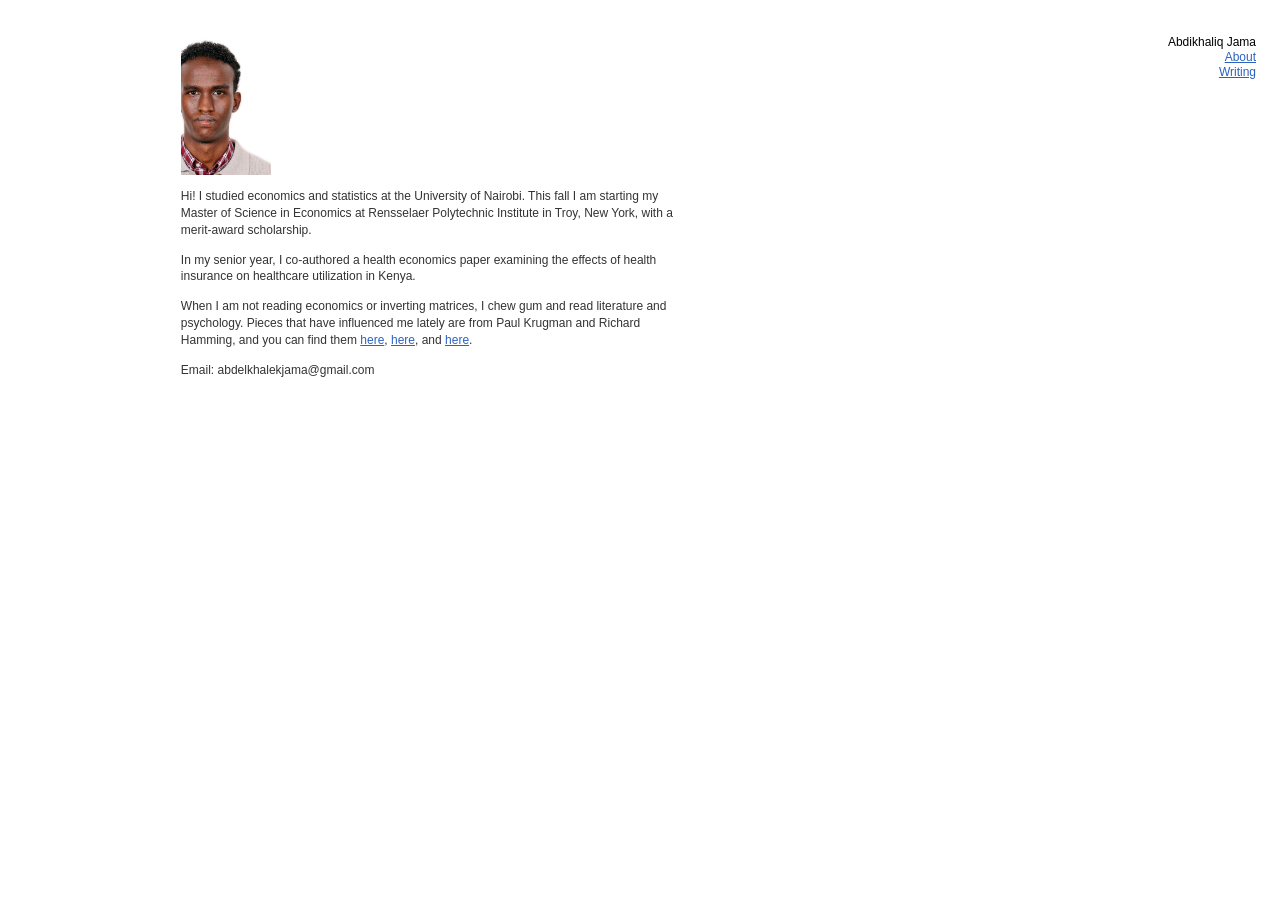
==== index.html @ 6bb48687 "Update index.html" ====
<!DOCTYPE html>
<html lang="en">
<head>
    <meta charset="UTF-8">
    <meta name="viewport" content="width=device-width, initial-scale=1.0">
    <title>Abdikhaliq Mohamed</title>
    <link rel="icon" type="image/png" href="favicon.png">

    <style>
        body {
            margin: 0;
            background: #fff;
            color: #333;
            font-family: Helvetica, Arial, sans-serif;
            font-size: 12px;
            line-height: 1.4;
        }

        a { color: #2b62c0; }

        /* Name and menu, top right */
        .menu {
            position: absolute;
            top: 35.25px;
            right: 24px;
            text-align: right;
            line-height: 1.25;
        }
        .menu span { display: block; color: #000; }
        .menu a { display: block; }

        /* Text column */
        main {
            margin-left: clamp(20px, 14.13vw, 300px);
            width: 500px;
            padding-top: 35.25px;
            padding-bottom: 80px;
        }

        .photo {
            width: 130px;
            height: 140px;
            overflow: hidden;
            margin-bottom: 13px;
        }
        .photo img {
            display: block;
            width: 130px;
            margin: -4px 0 0 -40px;
        }

        p { margin: 13px 0; }

        @media (max-width: 760px) {
            .menu { position: static; text-align: left; padding: 20px 20px 0; }
            main { margin: 0 20px; width: auto; padding-top: 20px; }
        }
    </style>
</head>

<body>

    <div class="menu">
        <span>Abdikhaliq Jama</span>
        <a href="index.html">About</a>
        <a href="blog.html">Writing</a>
    </div>

    <main>
        <div class="photo"><img src="profile.jpeg" alt="Abdikhaliq Jama"></div>

        <p>Hi! I studied economics and statistics at the University of Nairobi. This fall I am starting my Master of Science in Economics at Rensselaer Polytechnic Institute in Troy, New York, with a merit-award scholarship.</p>

        <p>In my senior year, I co-authored a health economics paper examining the effects of health insurance on healthcare utilization in Kenya.</p>

        <p>When I am not reading economics or inverting matrices, I chew gum and read literature and psychology. Pieces that have influenced me lately are from Paul Krugman and Richard Hamming, and you can find them
            <a href="https://www.princeton.edu/~pkrugman/incidents.html" target="_blank" rel="noopener">here</a>,
            <a href="https://www.cs.virginia.edu/~robins/YouAndYourResearch.html" target="_blank" rel="noopener">here</a>, and
            <a href="https://web.mit.edu/krugman/www/howiwork.html" target="_blank" rel="noopener">here</a>.
        <p>Email: abdelkhalekjama@gmail.com</p>
        </p>
    </main>

</body>
</html>
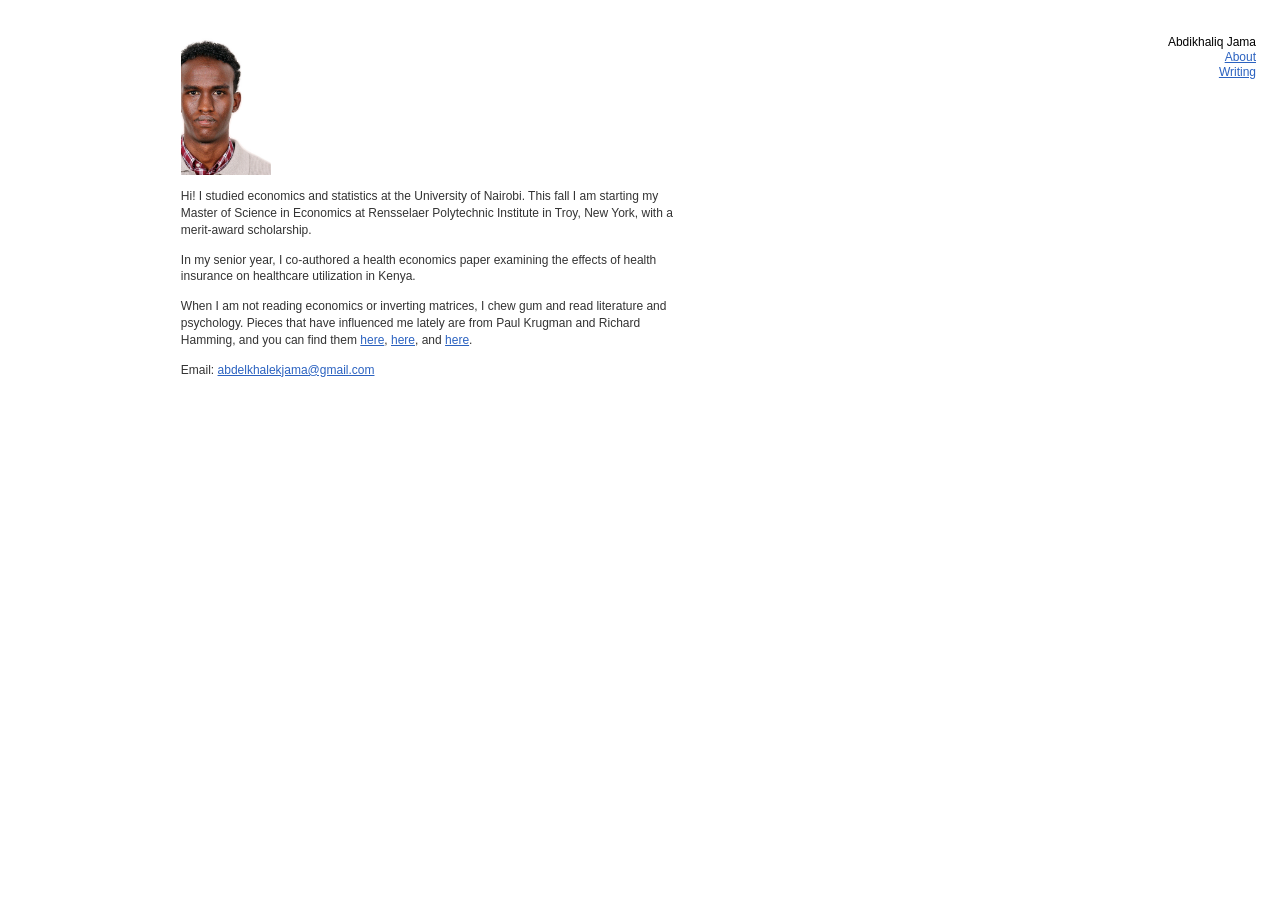
==== commit b04c82f1: "Update index.html" ====
--- a/index.html
+++ b/index.html
@@ -67,7 +67,7 @@
     </div>
 
     <main>
-        <div class="photo"><img src="profile.jpeg" alt="Abdikhaliq Jama"></div>
+        <div class="photo"><img src="profile.jpeg" alt="Abdikhaliq Mohamed"></div>
 
         <p>Hi! I studied economics and statistics at the University of Nairobi. This fall I am starting my Master of Science in Economics at Rensselaer Polytechnic Institute in Troy, New York, with a merit-award scholarship.</p>
 
@@ -77,7 +77,7 @@
             <a href="https://www.princeton.edu/~pkrugman/incidents.html" target="_blank" rel="noopener">here</a>,
             <a href="https://www.cs.virginia.edu/~robins/YouAndYourResearch.html" target="_blank" rel="noopener">here</a>, and
             <a href="https://web.mit.edu/krugman/www/howiwork.html" target="_blank" rel="noopener">here</a>.
-        <p>Email: abdelkhalekjama@gmail.com</p>
+       <p>Email: <a href="mailto:abdelkhalekjama@gmail.com">abdelkhalekjama@gmail.com</a></p>
         </p>
     </main>
 
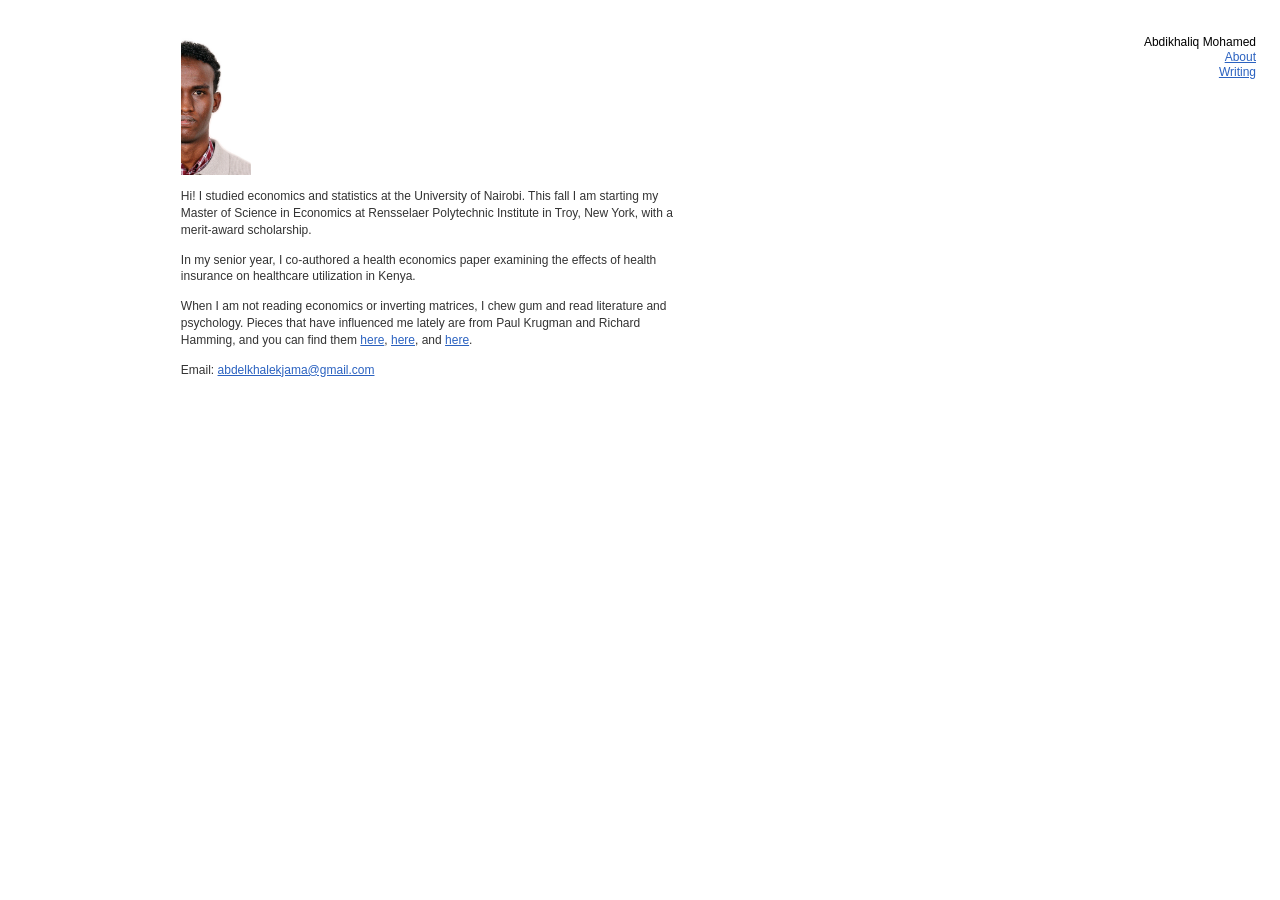
==== commit 9ba78ce4: "Update index.html" ====
--- a/index.html
+++ b/index.html
@@ -46,7 +46,7 @@
         .photo img {
             display: block;
             width: 130px;
-            margin: -4px 0 0 -40px;
+            margin: -4px 0 0 -60px;
         }
 
         p { margin: 13px 0; }
@@ -61,7 +61,7 @@
 <body>
 
     <div class="menu">
-        <span>Abdikhaliq Jama</span>
+        <span>Abdikhaliq Mohamed</span>
         <a href="index.html">About</a>
         <a href="blog.html">Writing</a>
     </div>
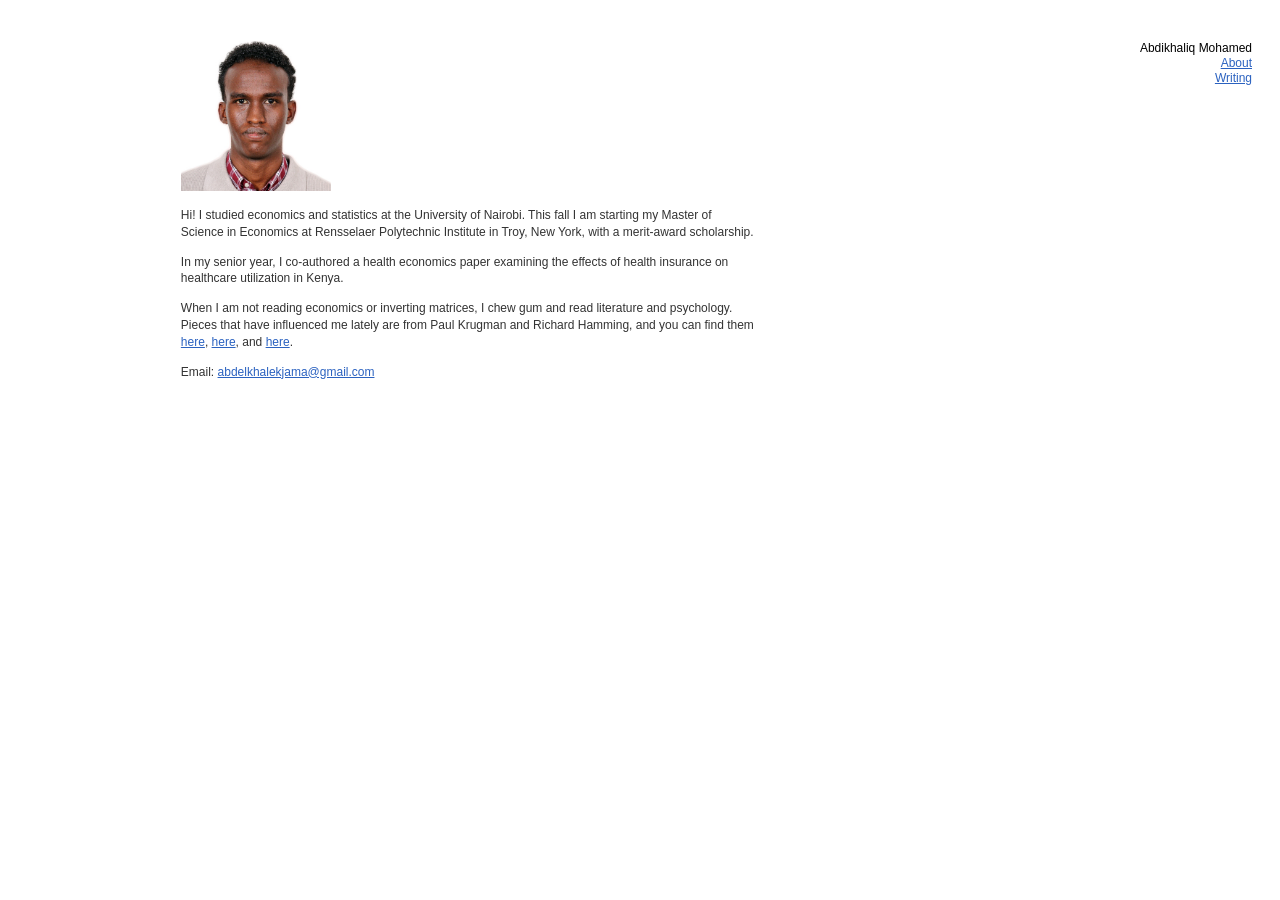
==== commit 5a68cd97: "Update index.html" ====
--- a/index.html
+++ b/index.html
@@ -1,3 +1,4 @@
+
 <!DOCTYPE html>
 <html lang="en">
 <head>
@@ -16,45 +17,81 @@
             line-height: 1.4;
         }
 
-        a { color: #2b62c0; }
+        a {
+            color: #2b62c0;
+        }
+
+        a:hover {
+            color: #0f3a8a;
+        }
 
         /* Name and menu, top right */
+
         .menu {
             position: absolute;
-            top: 35.25px;
-            right: 24px;
+            top: 41px;
+            right: 28px;
             text-align: right;
             line-height: 1.25;
         }
-        .menu span { display: block; color: #000; }
-        .menu a { display: block; }
 
-        /* Text column */
+        .menu span {
+            display: block;
+            color: #000;
+        }
+
+        .menu a {
+            display: block;
+        }
+
+        /* Main content column */
+
         main {
-            margin-left: clamp(20px, 14.13vw, 300px);
-            width: 500px;
-            padding-top: 35.25px;
+            margin-left: 14.13vw;
+            width: 575px;
+            padding-top: 41px;
             padding-bottom: 80px;
         }
 
+        /* Profile photograph */
+
         .photo {
-            width: 130px;
-            height: 140px;
+            width: 150px;
+            height: 150px;
+            margin-bottom: 16px;
             overflow: hidden;
-            margin-bottom: 13px;
         }
+
         .photo img {
             display: block;
-            width: 130px;
-            margin: -4px 0 0 -60px;
+            width: 150px;
+            height: 150px;
+            object-fit: cover;
+            object-position: center 25%;
         }
 
-        p { margin: 13px 0; }
+        p {
+            margin: 13px 0;
+        }
+
+        /* Mobile layout */
 
         @media (max-width: 760px) {
-            .menu { position: static; text-align: left; padding: 20px 20px 0; }
-            main { margin: 0 20px; width: auto; padding-top: 20px; }
+
+            .menu {
+                position: static;
+                text-align: left;
+                padding: 20px 20px 0;
+            }
+
+            main {
+                margin: 0 20px;
+                width: auto;
+                padding-top: 25px;
+            }
+
         }
+
     </style>
 </head>
 
@@ -67,18 +104,44 @@
     </div>
 
     <main>
-        <div class="photo"><img src="profile.jpeg" alt="Abdikhaliq Mohamed"></div>
 
-        <p>Hi! I studied economics and statistics at the University of Nairobi. This fall I am starting my Master of Science in Economics at Rensselaer Polytechnic Institute in Troy, New York, with a merit-award scholarship.</p>
+        <div class="photo">
+            <img src="profile.jpeg" alt="Abdikhaliq Mohamed">
+        </div>
 
-        <p>In my senior year, I co-authored a health economics paper examining the effects of health insurance on healthcare utilization in Kenya.</p>
+        <p>
+            Hi! I studied economics and statistics at the University of Nairobi.
+            This fall I am starting my Master of Science in Economics at
+            Rensselaer Polytechnic Institute in Troy, New York, with a
+            merit-award scholarship.
+        </p>
 
-        <p>When I am not reading economics or inverting matrices, I chew gum and read literature and psychology. Pieces that have influenced me lately are from Paul Krugman and Richard Hamming, and you can find them
-            <a href="https://www.princeton.edu/~pkrugman/incidents.html" target="_blank" rel="noopener">here</a>,
-            <a href="https://www.cs.virginia.edu/~robins/YouAndYourResearch.html" target="_blank" rel="noopener">here</a>, and
-            <a href="https://web.mit.edu/krugman/www/howiwork.html" target="_blank" rel="noopener">here</a>.
-       <p>Email: <a href="mailto:abdelkhalekjama@gmail.com">abdelkhalekjama@gmail.com</a></p>
+        <p>
+            In my senior year, I co-authored a health economics paper
+            examining the effects of health insurance on healthcare
+            utilization in Kenya.
         </p>
+
+        <p>
+            When I am not reading economics or inverting matrices, I chew gum
+            and read literature and psychology. Pieces that have influenced
+            me lately are from Paul Krugman and Richard Hamming, and you can
+            find them
+            <a href="https://www.princeton.edu/~pkrugman/incidents.html"
+               target="_blank" rel="noopener">here</a>,
+            <a href="https://www.cs.virginia.edu/~robins/YouAndYourResearch.html"
+               target="_blank" rel="noopener">here</a>, and
+            <a href="https://web.mit.edu/krugman/www/howiwork.html"
+               target="_blank" rel="noopener">here</a>.
+        </p>
+
+        <p>
+            Email:
+            <a href="mailto:abdelkhalekjama@gmail.com">
+                abdelkhalekjama@gmail.com
+            </a>
+        </p>
+
     </main>
 
 </body>
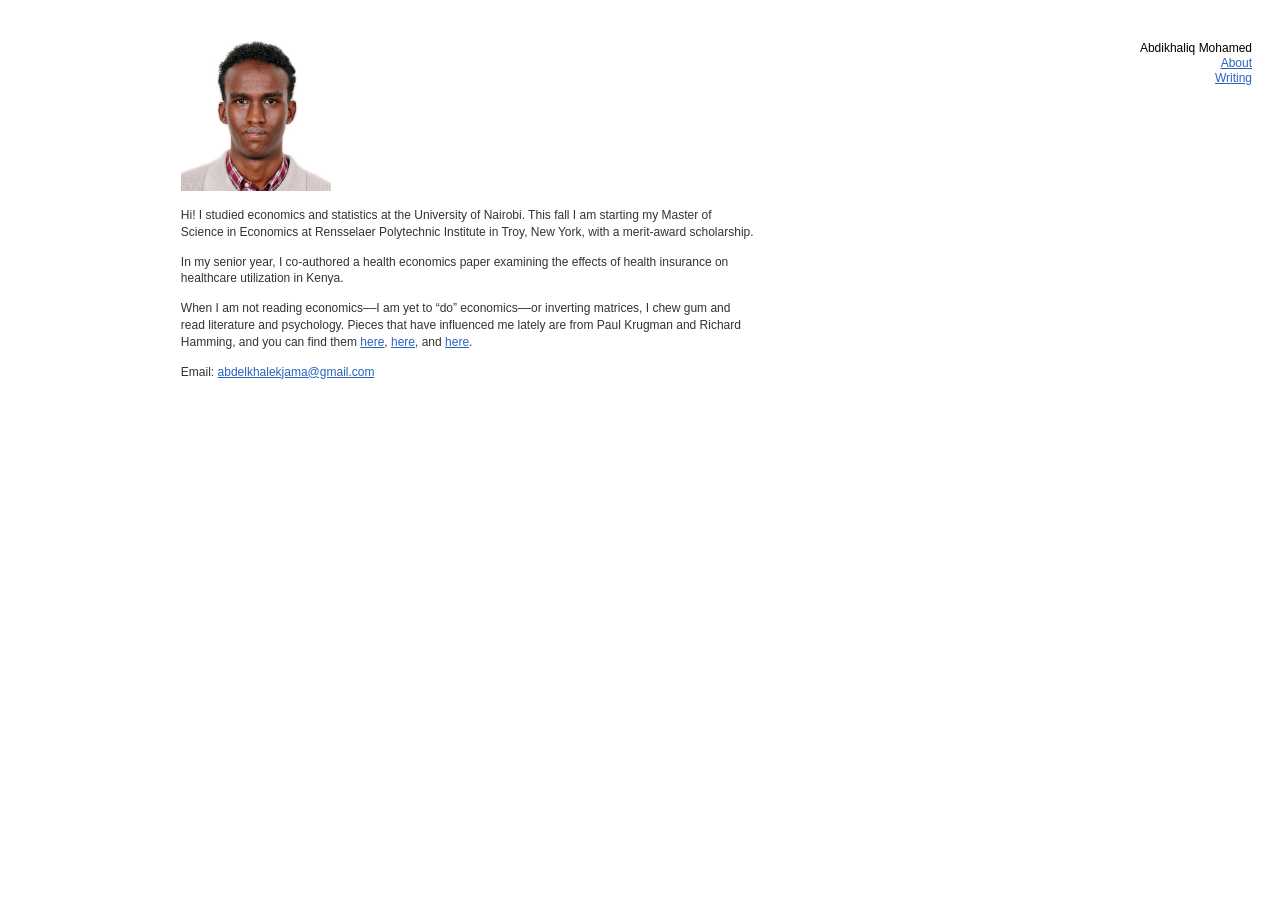
==== commit 479239c2: "Update index.html" ====
--- a/index.html
+++ b/index.html
@@ -27,22 +27,44 @@
 
         /* Name and menu, top right */
 
-        .menu {
-            position: absolute;
-            top: 41px;
-            right: 28px;
-            text-align: right;
-            line-height: 1.25;
-        }
+       
+/* Navigation: identical across all pages */
 
-        .menu span {
-            display: block;
-            color: #000;
-        }
+.menu {
+    position: absolute;
+    top: 41px;
+    right: 28px;
+    text-align: right;
+    line-height: 1.25;
+}
 
-        .menu a {
-            display: block;
-        }
+.menu span {
+    display: block;
+    color: #000;
+}
+
+.menu a {
+    display: block;
+}
+
+/* Mobile navigation */
+
+@media (max-width: 760px) {
+    .menu {
+        position: static;
+        text-align: left;
+        padding: 20px 20px 0;
+        line-height: 1.25;
+    }
+
+    .menu span {
+        margin-bottom: 0;
+    }
+
+    .menu a {
+        display: block;
+    }
+}
 
         /* Main content column */
 
@@ -98,9 +120,9 @@
 <body>
 
     <div class="menu">
-        <span>Abdikhaliq Mohamed</span>
-        <a href="index.html">About</a>
-        <a href="blog.html">Writing</a>
+    <span>Abdikhaliq Mohamed</span>
+    <a href="index.html">About</a>
+    <a href="blog.html">Writing</a>
     </div>
 
     <main>
@@ -123,7 +145,7 @@
         </p>
 
         <p>
-            When I am not reading economics or inverting matrices, I chew gum
+            When I am not reading economics––I am yet to “do” economics––or inverting matrices, I chew gum
             and read literature and psychology. Pieces that have influenced
             me lately are from Paul Krugman and Richard Hamming, and you can
             find them
